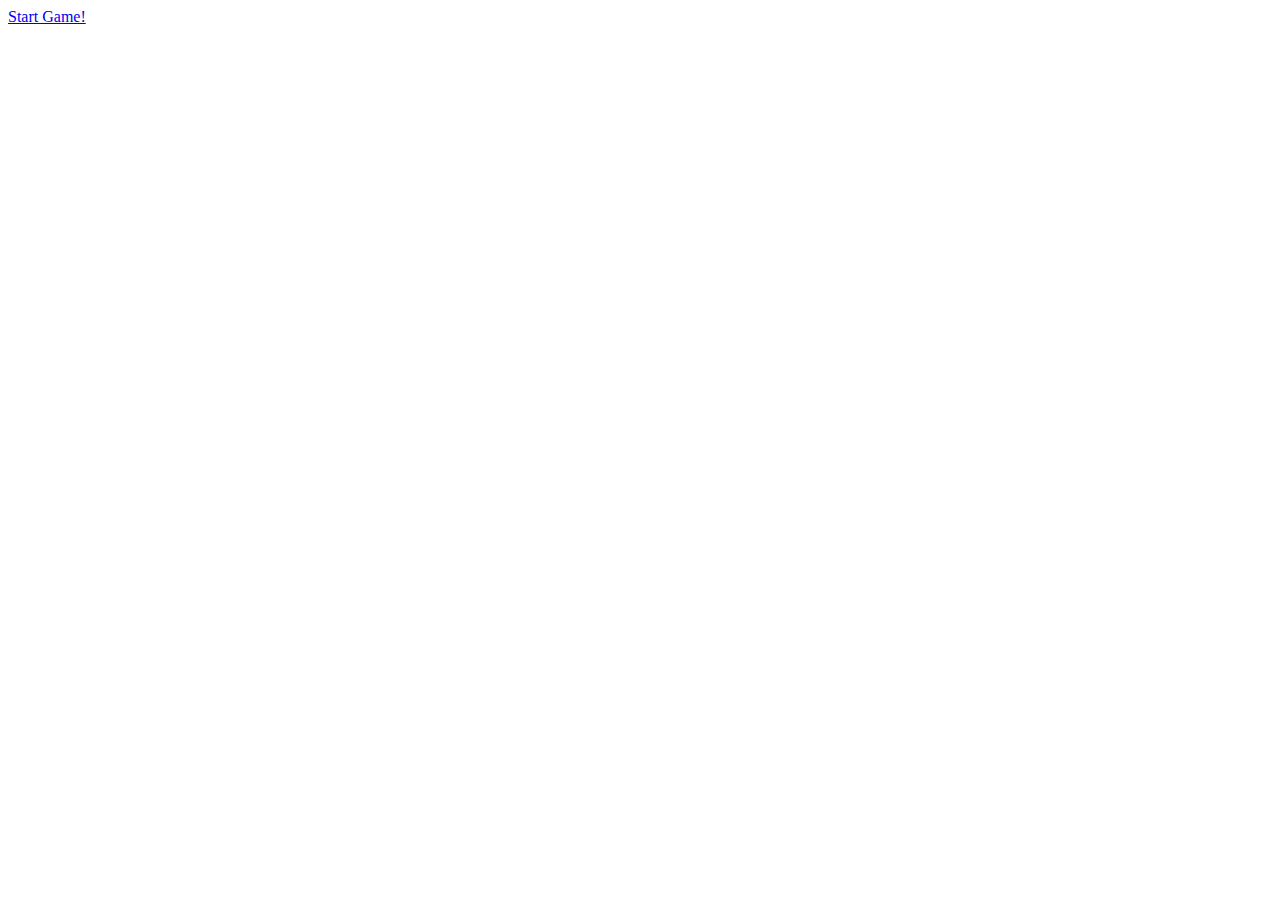
==== index.html @ d1734fc9 "added another html page" ====
<!DOCTYPE html>
<html lang="en">
<head>
  <meta charset="UTF-8">
  <meta http-equiv="X-UA-Compatible" content="IE=edge">
  <meta name="viewport" content="width=device-width, initial-scale=1.0">
  <link rel="stylesheet" href="blackJack.css" />
  <title>BlackJackFront page</title>
</head>
<body>
  <a href="file:///Users/nalam/ga_seir/projects/Black-Jack-Game/blackJack.html">Start Game!</a>
<script src="blackJack.js"></script>
</body>
</html>
---- blackJack.css ----
section {

  border-style: solid;
  border-color: black;
  background-color: aqua;
  display: flex;
  flex-direction: row;
  height: 250px;
}
.currentScore{
  background-color: brown;
  width: 150px;
  display: flex;
  justify-content: center;
  align-items: center;
  font-size: 50px;
}
ol {
  display: inline-flex;
  height: 100%;
  margin-left: 100px;
  list-style: none;
}
.card {
  display: inline-block;
  height: 200px;
  width: 120px;
  background-color: whitesmoke;
  border-style: double;
  border-color: gray;
  margin: 0px 0px 0px -80px;
  opacity: 0.7;
  
}
.cardValue {
  display: flex;
  position: relative;
  height: 70%;
  width: 70%;
  justify-content: center;
  align-items: center;
  margin: auto;
  border-style: double;
  border-color: gray;
  font-size: 40px;
  fill-opacity: 1;
}
.suitBottom {
  display: flex;
  justify-content: flex-end;
  align-items: flex-end;
  font-size: 20px;
}

.hitButton {

}
.standButton {

}
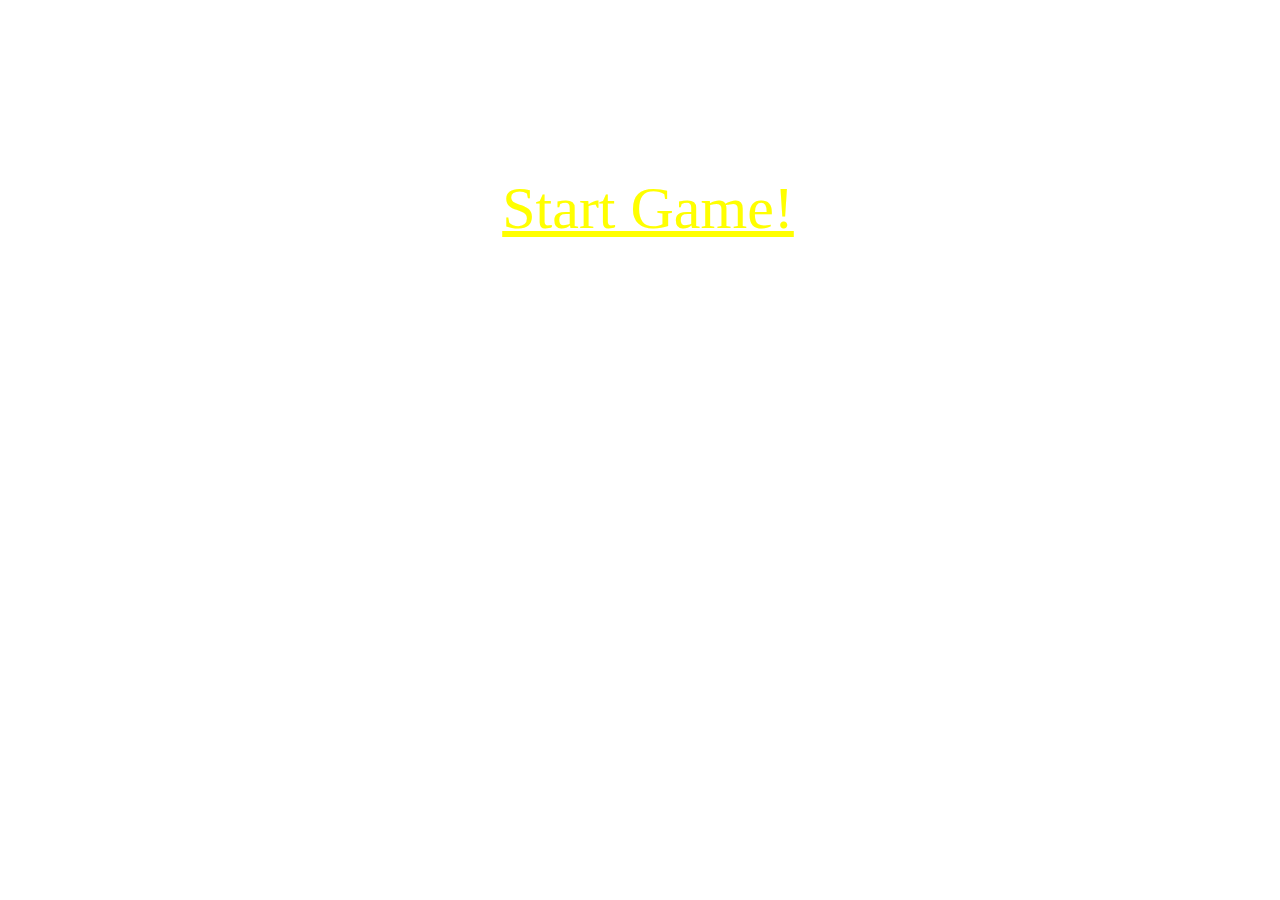
==== commit fbab2822: "added all the win condition console" ====
--- a/index.html
+++ b/index.html
@@ -7,8 +7,8 @@
   <link rel="stylesheet" href="blackJack.css" />
   <title>BlackJackFront page</title>
 </head>
-<body>
-  <a href="file:///Users/nalam/ga_seir/projects/Black-Jack-Game/blackJack.html">Start Game!</a>
+<body class = "frontcover">
+  <a class ="startgame" href="file:///Users/nalam/ga_seir/projects/Black-Jack-Game/blackJack.html">Start Game!</a>
 <script src="blackJack.js"></script>
 </body>
 </html>--- a/blackJack.css
+++ b/blackJack.css
@@ -1,11 +1,22 @@
+body{
+  display: flex;
+  align-items: center;
+  flex-direction: column;
+  background-image:url("https://media.istockphoto.com/photos/poker-table-picture-id1046326882?k=20&m=1046326882&s=612x612&w=0&h=G7D7aw9iB8p1A9LH26O9e6p8Pt5p82B44MbWPrIZmRo=");
+  background-size:cover;
+ 
+}
 section {
 
   border-style: solid;
   border-color: black;
-  background-color: aqua;
+  background-image:url("https://media.istockphoto.com/photos/poker-table-picture-id1046326882?k=20&m=1046326882&s=612x612&w=0&h=G7D7aw9iB8p1A9LH26O9e6p8Pt5p82B44MbWPrIZmRo=");
   display: flex;
   flex-direction: row;
   height: 250px;
+  width:60%;
+ background-size: cover;
+
 }
 .currentScore{
   background-color: brown;
@@ -20,6 +31,7 @@
   height: 100%;
   margin-left: 100px;
   list-style: none;
+  opacity:1.0;
 }
 .card {
   display: inline-block;
@@ -43,7 +55,7 @@
   border-style: double;
   border-color: gray;
   font-size: 40px;
-  fill-opacity: 1;
+  opacity:1.0;
 }
 .suitBottom {
   display: flex;
@@ -53,8 +65,28 @@
 }
 
 .hitButton {
-
+font-size: 20px;
+background-color: yellow;
+color: red;
 }
 .standButton {
 
 }
+.frontcover{
+  display: flex;
+  background-image:url("https://image.shutterstock.com/image-photo/black-jack-suited-spades-room-260nw-559343281.jpg");
+  background-size: cover;
+  background-repeat: no-repeat;
+  justify-content: center;
+  align-items: center;
+  height:100%;
+  width:100%;
+
+}
+.startgame{
+  position: absolute;
+  font-size: 60px;
+  color: yellow;
+  margin:400px 0px 0px 0px;
+  
+}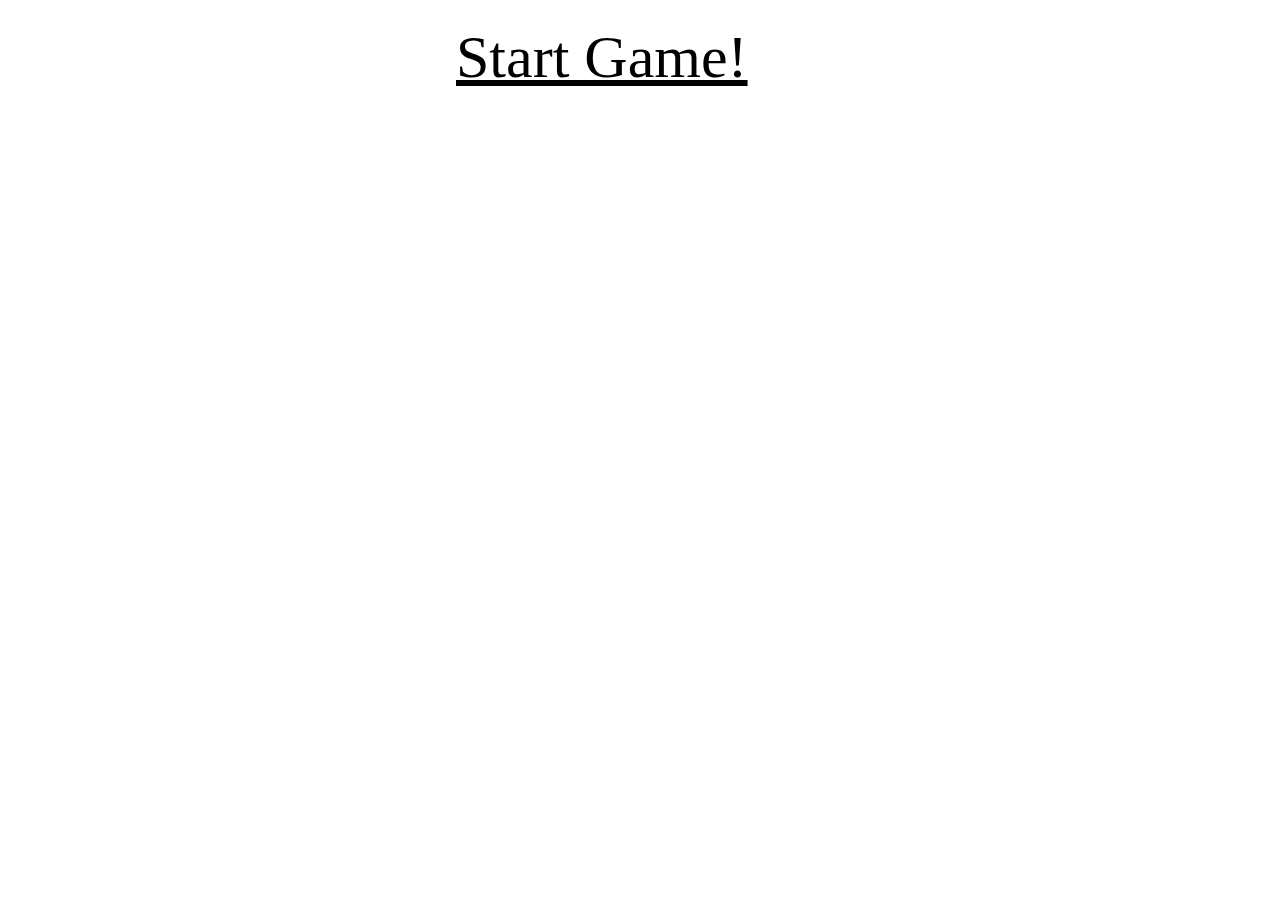
==== commit e93796ff: "final changes" ====
--- a/index.html
+++ b/index.html
@@ -8,7 +8,7 @@
   <title>BlackJackFront page</title>
 </head>
 <body class = "frontcover">
-  <a class ="startgame" href="file:///Users/nalam/ga_seir/projects/Black-Jack-Game/blackJack.html">Start Game!</a>
+  <a class ="startgame" href="./blackJack.html">Start Game!</a>
 <script src="blackJack.js"></script>
 </body>
 </html>--- a/blackJack.css
+++ b/blackJack.css
@@ -1,24 +1,21 @@
-body{
+body {
   display: flex;
   align-items: center;
   flex-direction: column;
-  background-image:url("https://media.istockphoto.com/photos/poker-table-picture-id1046326882?k=20&m=1046326882&s=612x612&w=0&h=G7D7aw9iB8p1A9LH26O9e6p8Pt5p82B44MbWPrIZmRo=");
-  background-size:cover;
- 
+  background-image: url("https://media.istockphoto.com/photos/poker-table-picture-id1046326882?k=20&m=1046326882&s=612x612&w=0&h=G7D7aw9iB8p1A9LH26O9e6p8Pt5p82B44MbWPrIZmRo=");
+  background-size: cover;
 }
 section {
-
   border-style: solid;
   border-color: black;
-  background-image:url("https://media.istockphoto.com/photos/poker-table-picture-id1046326882?k=20&m=1046326882&s=612x612&w=0&h=G7D7aw9iB8p1A9LH26O9e6p8Pt5p82B44MbWPrIZmRo=");
+  background-image: url("https://media.istockphoto.com/photos/poker-table-picture-id1046326882?k=20&m=1046326882&s=612x612&w=0&h=G7D7aw9iB8p1A9LH26O9e6p8Pt5p82B44MbWPrIZmRo=");
   display: flex;
   flex-direction: row;
   height: 250px;
-  width:60%;
- background-size: cover;
-
+  width: 60%;
+  background-size: cover;
 }
-.currentScore{
+.currentScore {
   background-color: brown;
   width: 150px;
   display: flex;
@@ -31,7 +28,8 @@
   height: 100%;
   margin-left: 100px;
   list-style: none;
-  opacity:1.0;
+  opacity: 1;
+  margin-right: 0px;
 }
 .card {
   display: inline-block;
@@ -42,7 +40,6 @@
   border-color: gray;
   margin: 0px 0px 0px -80px;
   opacity: 0.7;
-  
 }
 .cardValue {
   display: flex;
@@ -55,7 +52,7 @@
   border-style: double;
   border-color: gray;
   font-size: 40px;
-  opacity:1.0;
+  opacity: 1;
 }
 .suitBottom {
   display: flex;
@@ -63,30 +60,76 @@
   align-items: flex-end;
   font-size: 20px;
 }
-
-.hitButton {
-font-size: 20px;
-background-color: yellow;
-color: red;
+button {
+  font-size: 30px;
+  color: red;
 }
-.standButton {
-
-}
-.frontcover{
+.frontcover {
   display: flex;
-  background-image:url("https://image.shutterstock.com/image-photo/black-jack-suited-spades-room-260nw-559343281.jpg");
+  background-image: url("https://cdn.shopify.com/s/files/1/1279/9999/products/Classic_Blackjack_GREEN__37453.1442418587.1280.1280_b64e8a18-ac2f-45a1-9103-8ca40289fcf6_600x.jpeg?v=1571438892");
   background-size: cover;
   background-repeat: no-repeat;
   justify-content: center;
   align-items: center;
-  height:100%;
-  width:100%;
-
+  height: auto;
+  width: 100%;
+  background-color: white;
 }
-.startgame{
+.startgame {
   position: absolute;
   font-size: 60px;
+  color: black;
+  margin: 300px 0px 0px 0px;
+  height: 30%;
+  width: 30%;
+}
+
+.player1-result {
   color: yellow;
-  margin:400px 0px 0px 0px;
-  
+  font-size: 40px;
+  opacity: 1;
+  margin-left: 200px;
+  margin-top: 40px;
+}
+
+.player1-result {
+  color: yellow;
+  font-size: 40px;
+  opacity: 0;
+  margin-left: 10px;
+  margin-top: 40px;
+}
+
+.computer-result {
+  color: yellow;
+  font-size: 40px;
+  opacity: 0;
+  margin-left: 10px;
+  margin-top: 40px;
+}
+header {
+  display: flex;
+  margin-bottom: 40px;
+  margin-top: 20px;
+}
+.cashValue {
+  background-color: white;
+  border-style: solid;
+  border-color: black;
+  margin-right: 10px;
+  font-size: 20px;
+  padding-top: 10px;
+}
+.money {
+  background-color: white;
+  border-style: solid;
+  border-color: black;
+  margin-right: 10px;
+  color: green;
+  font-size: 40px;
+}
+.btnDiv{
+  display: flex;
+  flex-direction: row;
+
 }